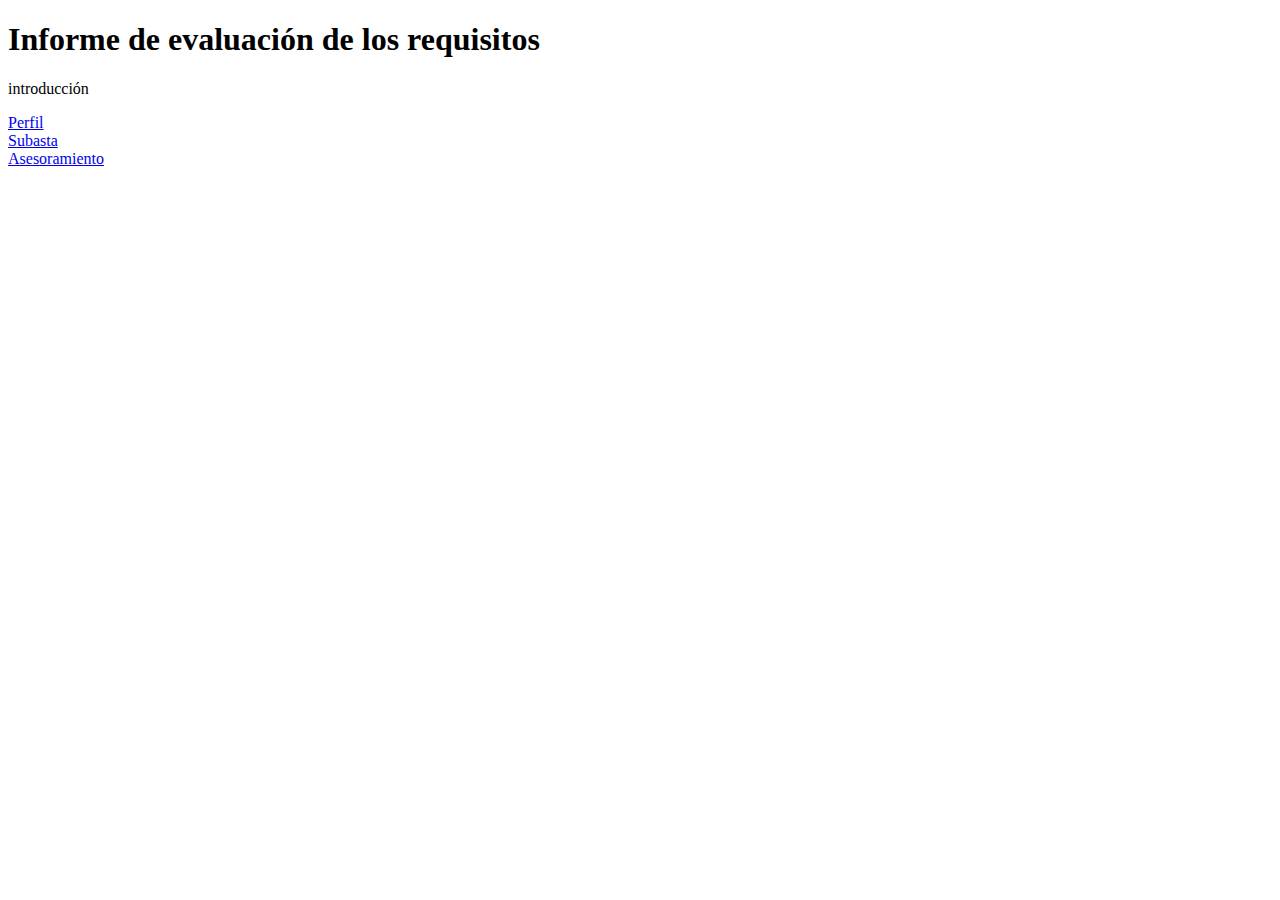
==== index.html @ e0d969bb "nuevo" ====
<!DOCTYPE html>
<html lang="es">
<head>
    <meta charset="UTF-8">
    <meta http-equiv="X-UA-Compatible" content="IE=edge">
    <meta name="viewport" content="width=device-width, initial-scale=1.0">
    <title>Informe de evaluación de los requisitos</title>
    <link rel="stylesheet" href="./index.css">
</head>
<body>

    <h1>Informe de evaluación de los requisitos</h1>
    <p>introducción</p>
    <div>
        <a href="perfil.html">Perfil</a>
    </div>
    <div>
        <a href="subasta.html">Subasta</a>
    </div>
    <div>
        <a href="asesoramiento.html">Asesoramiento</a>
    </div>

</body>
</html>
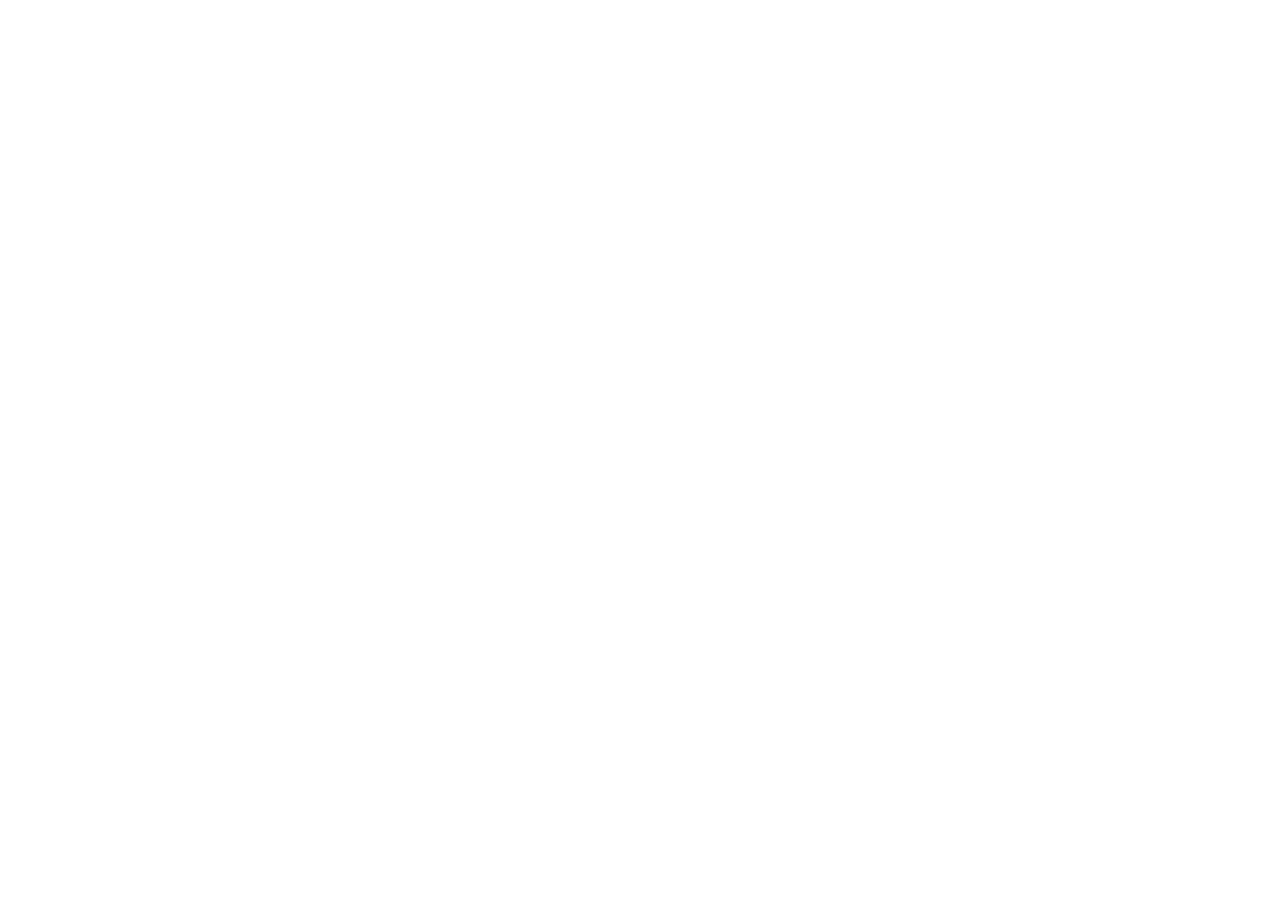
==== commit f4a5a1c5: "nuevoo" ====
--- a/index.html
+++ b/index.html
@@ -1,25 +1,13 @@
 <!DOCTYPE html>
-<html lang="es">
+<html lang="en">
 <head>
     <meta charset="UTF-8">
     <meta http-equiv="X-UA-Compatible" content="IE=edge">
     <meta name="viewport" content="width=device-width, initial-scale=1.0">
-    <title>Informe de evaluación de los requisitos</title>
-    <link rel="stylesheet" href="./index.css">
+    <title>Document</title>
+    <link rel="stylesheet" href="./css/index.css">
 </head>
 <body>
-
-    <h1>Informe de evaluación de los requisitos</h1>
-    <p>introducción</p>
-    <div>
-        <a href="perfil.html">Perfil</a>
-    </div>
-    <div>
-        <a href="subasta.html">Subasta</a>
-    </div>
-    <div>
-        <a href="asesoramiento.html">Asesoramiento</a>
-    </div>
-
+    
 </body>
 </html>--- a/css/index.css
+++ b/css/index.css
@@ -0,0 +1,7 @@
+*{
+    margin: 0%;
+    border: 0%;
+}
+body{
+    
+}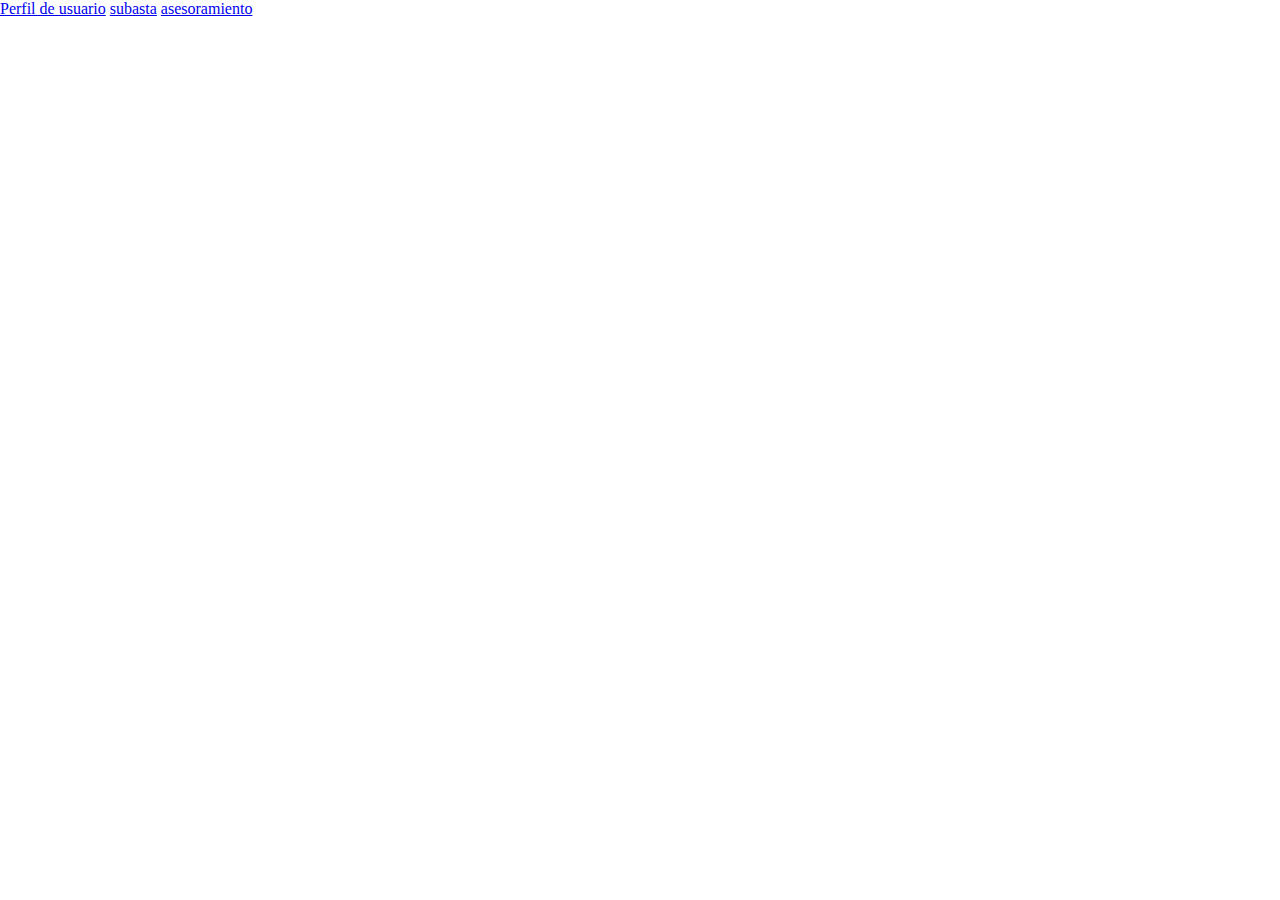
==== commit e10f3975: "nuevo" ====
--- a/index.html
+++ b/index.html
@@ -8,6 +8,9 @@
     <link rel="stylesheet" href="./css/index.css">
 </head>
 <body>
-    
+    <h1></h1>
+    <a href="perfil.html">Perfil de usuario</a>
+    <a href="subasta.html">subasta</a>
+    <a href="asesoramiento.html">asesoramiento</a>
 </body>
 </html>--- a/css/index.css
+++ b/css/index.css
@@ -3,5 +3,6 @@
     border: 0%;
 }
 body{
-    
-}+    width: 100%;
+    height: 100vh;
+}
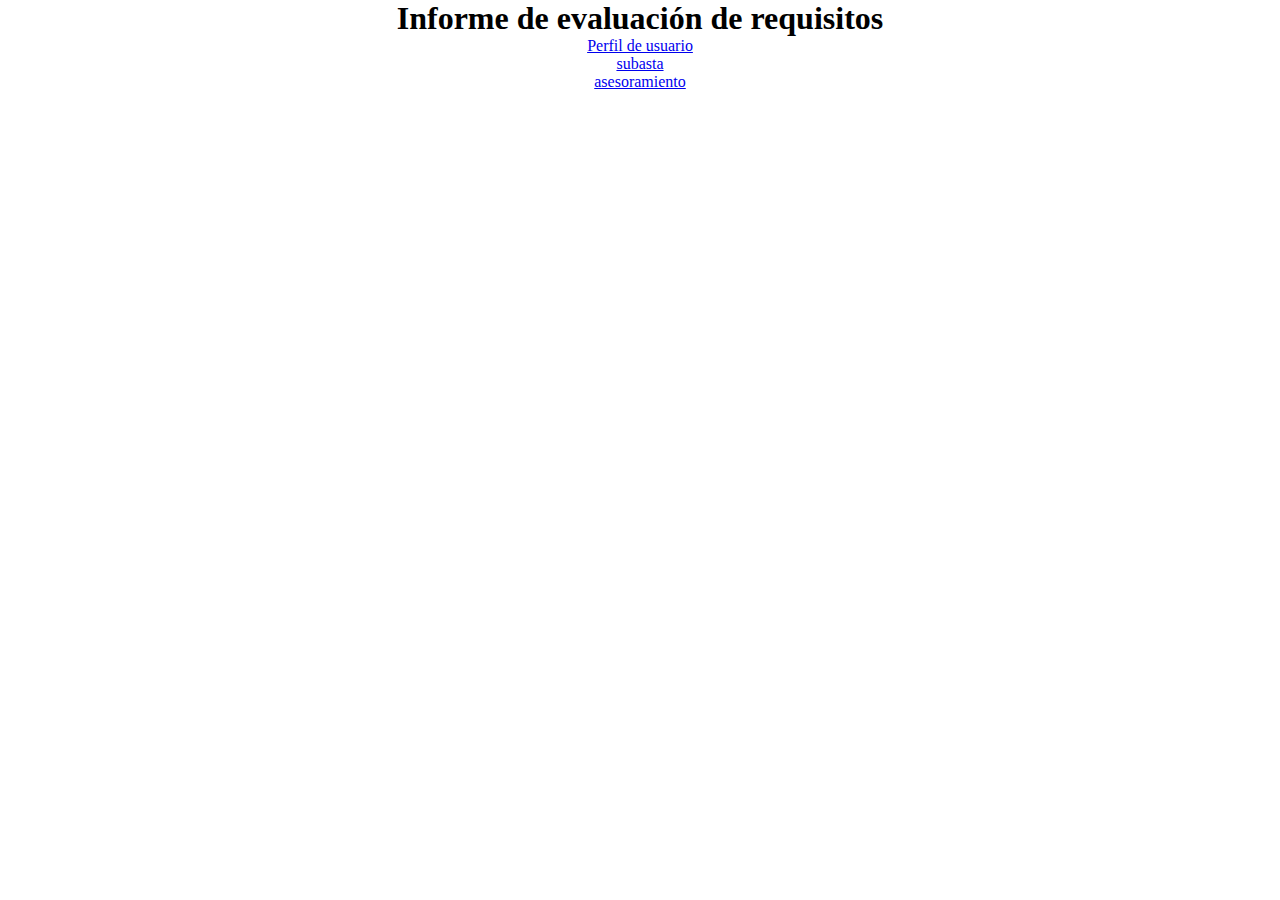
==== commit d89373b2: "nuevo" ====
--- a/index.html
+++ b/index.html
@@ -8,7 +8,7 @@
     <link rel="stylesheet" href="./css/index.css">
 </head>
 <body>
-    <h1></h1>
+    <h1>Informe de evaluación de requisitos</h1>
     <a href="perfil.html">Perfil de usuario</a>
     <a href="subasta.html">subasta</a>
     <a href="asesoramiento.html">asesoramiento</a>
--- a/css/index.css
+++ b/css/index.css
@@ -5,4 +5,10 @@
 body{
     width: 100%;
     height: 100vh;
+    text-align: center;
+
 }
+a{
+    display: block;
+    
+}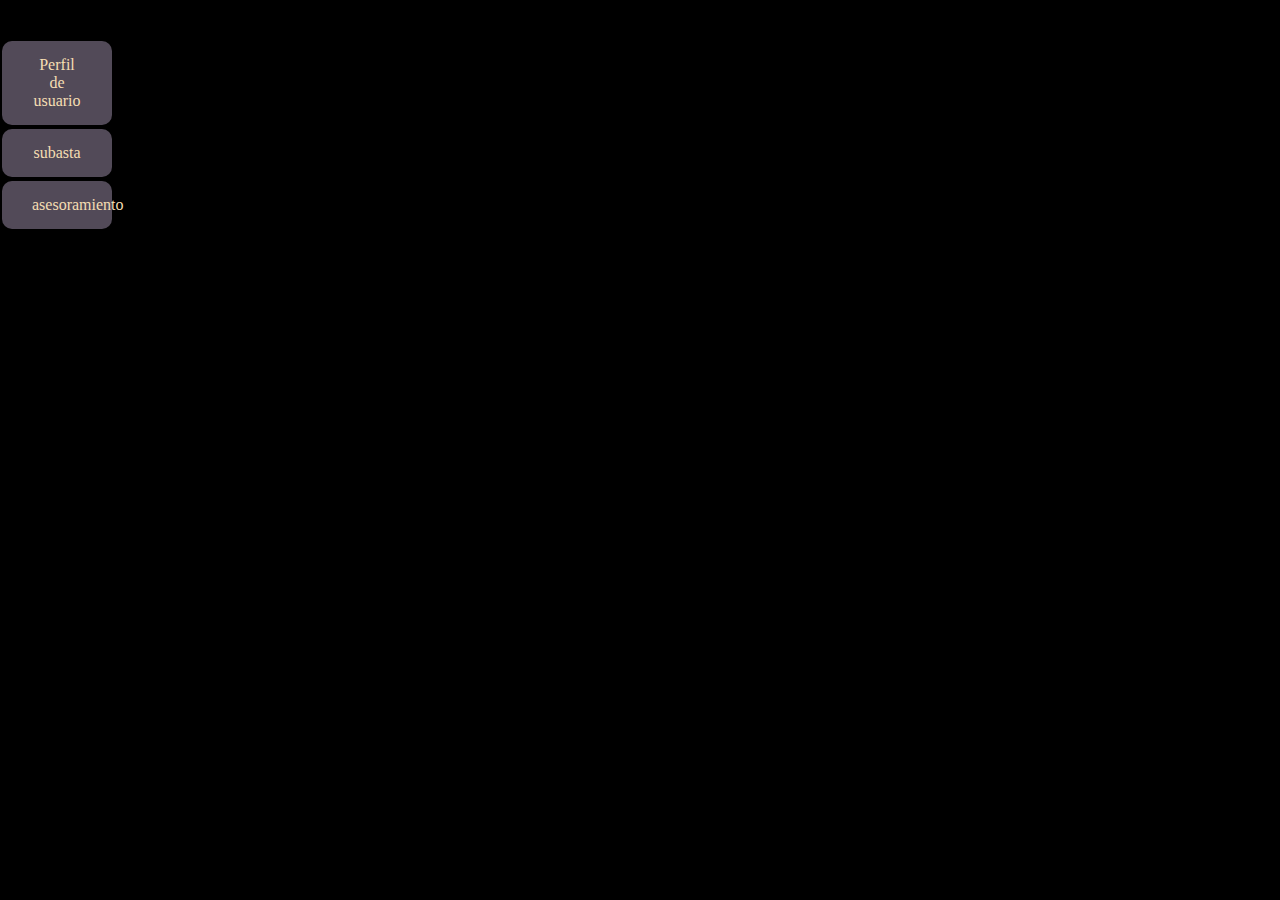
==== commit a240149c: "nuevo" ====
--- a/index.html
+++ b/index.html
@@ -9,8 +9,10 @@
 </head>
 <body>
     <h1>Informe de evaluación de requisitos</h1>
-    <a href="perfil.html">Perfil de usuario</a>
-    <a href="subasta.html">subasta</a>
-    <a href="asesoramiento.html">asesoramiento</a>
+    <div class="content">
+    <div><a href="perfil.html">Perfil de usuario</a></div>
+    <div><a href="subasta.html">subasta</a></div>
+    <div><a href="asesoramiento.html">asesoramiento</a></div>
+    </div>
 </body>
 </html>--- a/css/index.css
+++ b/css/index.css
@@ -6,9 +6,24 @@
     width: 100%;
     height: 100vh;
     text-align: center;
-
+    background-color: black;
+}
+.content{
+    text-decoration: none;
 }
 a{
     display: block;
-    
+    text-align: center;
+    width: 50px;
+    background-color:  #524a58;
+    border-radius: 10px;
+    padding: 15px 30px;
+    margin: 4px 2px ;
+    color: wheat;
+    text-decoration: none;
+}
+a:hover{
+    background-color: transparent;
+    border: 2px solid #524a58;
+    color: #ffffff;
 }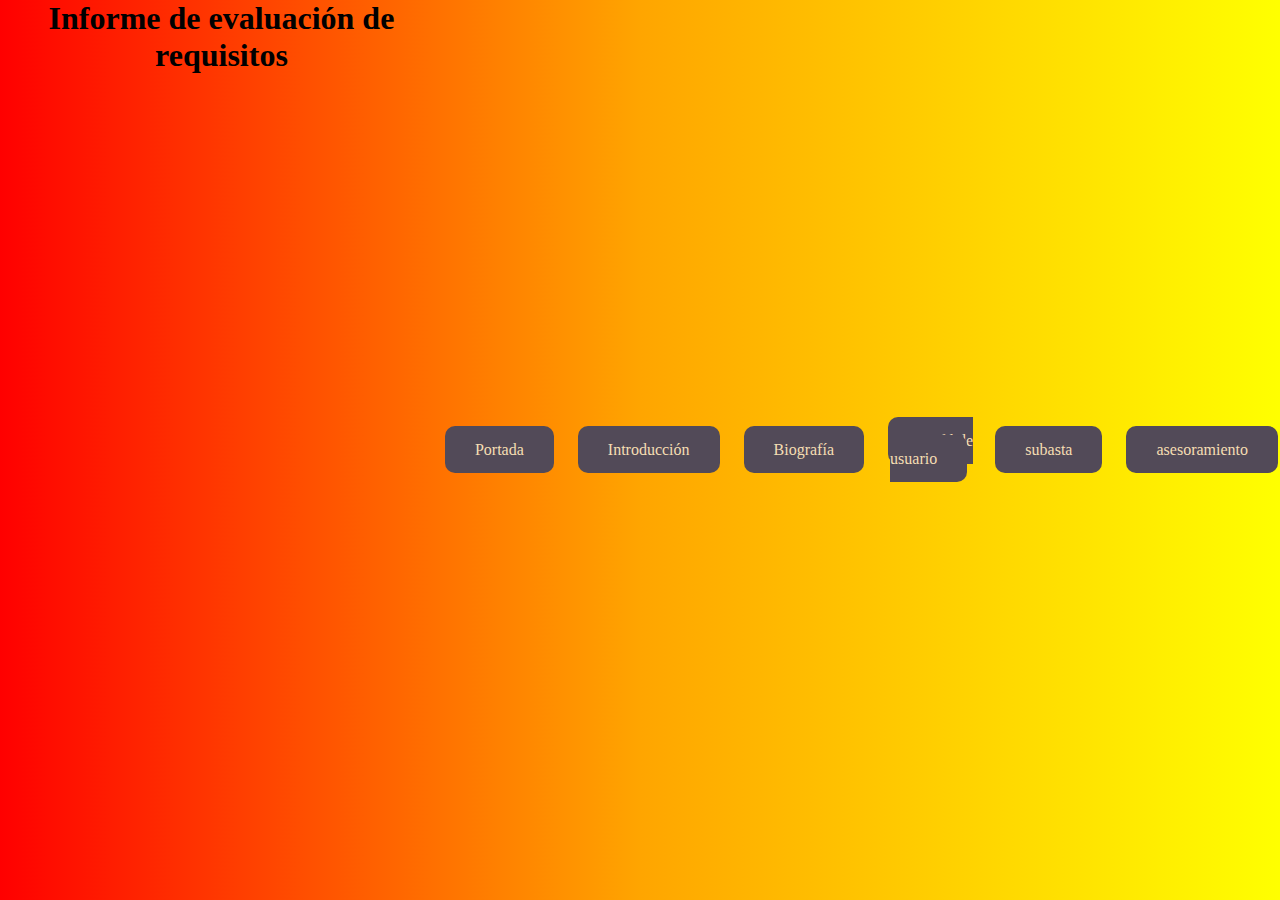
==== commit 5545cbf1: "nuevo" ====
--- a/index.html
+++ b/index.html
@@ -10,9 +10,12 @@
 <body>
     <h1>Informe de evaluación de requisitos</h1>
     <div class="content">
-    <div><a href="perfil.html">Perfil de usuario</a></div>
-    <div><a href="subasta.html">subasta</a></div>
-    <div><a href="asesoramiento.html">asesoramiento</a></div>
+        <div class="a"><a href="./portatda.html">Portada</a></div>
+        <div class="a"><a href="./introduccion.html">Introducción</a></div>
+        <div class="a"><a href="./biografia.html">Biografía</a></div>
+        <div class="a"><a href="./perfil.html">Perfil de usuario</a></div>
+        <div class="a"><a href="./subasta.html">subasta</a></div>
+        <div class="a"><a href="./asesoramiento.html">asesoramiento</a></div>
     </div>
 </body>
 </html>--- a/css/index.css
+++ b/css/index.css
@@ -3,18 +3,22 @@
     border: 0%;
 }
 body{
+    background: linear-gradient(to right,red,orange,yellow);
     width: 100%;
     height: 100vh;
     text-align: center;
-    background-color: black;
+    display: flex;
+    align-items: row;
 }
 .content{
     text-decoration: none;
+    display: flex;
+    grid-gap: 20px 20px;
+    justify-content: center;
+    align-items: center;
 }
 a{
-    display: block;
-    text-align: center;
-    width: 50px;
+
     background-color:  #524a58;
     border-radius: 10px;
     padding: 15px 30px;
